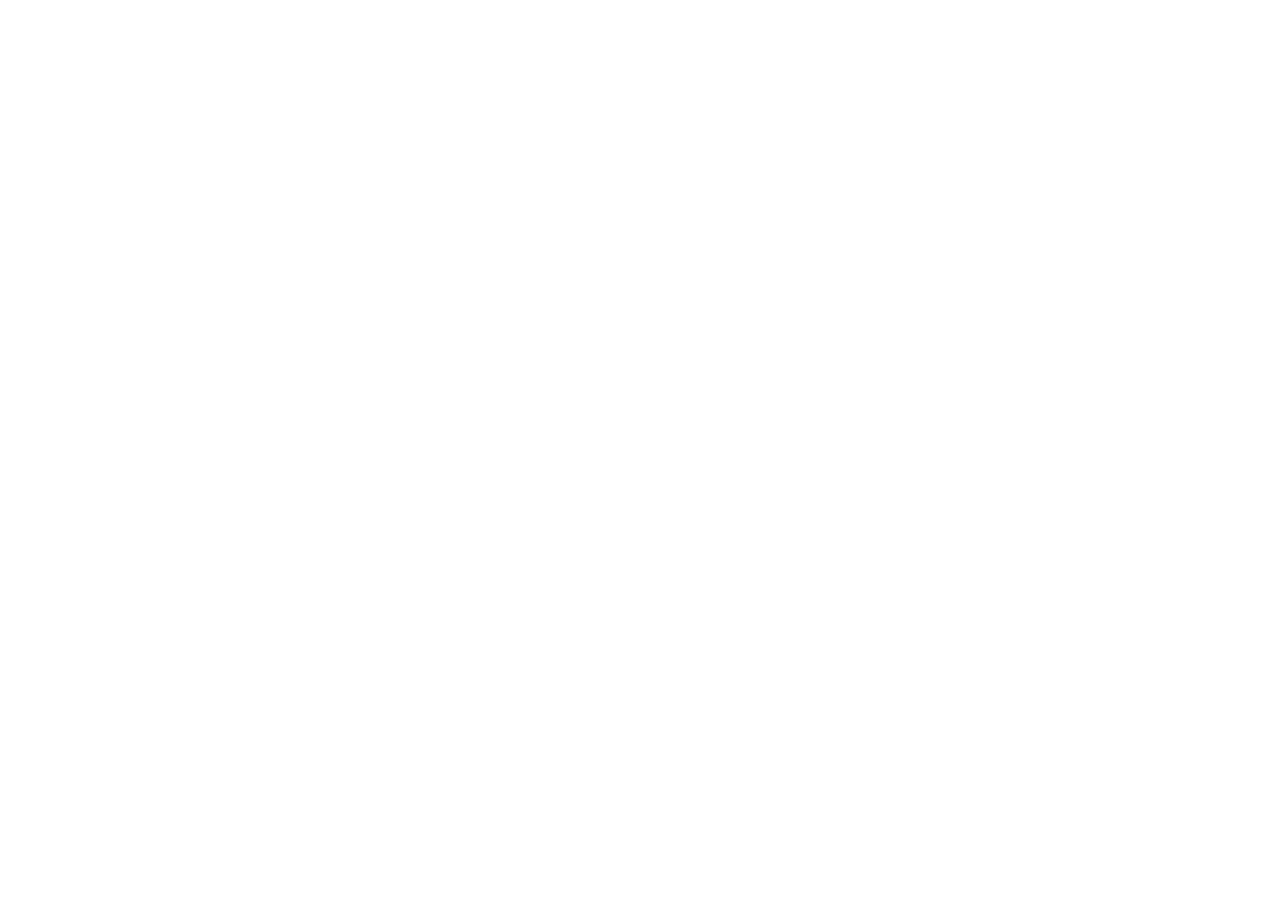
==== VTracker/index.html @ d78da30e "Vtracker" ====
<!DOCTYPE html>
<!--[if lt IE 7]>      <html class="no-js lt-ie9 lt-ie8 lt-ie7"> <![endif]-->
<!--[if IE 7]>         <html class="no-js lt-ie9 lt-ie8"> <![endif]-->
<!--[if IE 8]>         <html class="no-js lt-ie9"> <![endif]-->
<!--[if gt IE 8]>      <html class="no-js"> <!--<![endif]-->
<html>
    <head>
        <meta charset="utf-8">
        <meta http-equiv="X-UA-Compatible" content="IE=edge">
        <title>VTracker</title>
        <meta name="description" content="">
        <meta name="viewport" content="width=device-width, initial-scale=1">
        <link rel="stylesheet" href="resource/style.css">
        <link rel="manifest" href="/resource/manifest.json">
        <link rel="apple-touch-icon" href="/resource/avatar1024.png" />
        <link rel="icon" type="image/x-icon" href="/resource/favicon256.ico" />
        <script src="sw.js" async defer></script>
    </head>
    <body>
        <div id="root"></div>

        <script type="module" src="/app.js"></script>
    </body>
</html>
---- VTracker/resource/style.css ----
* {
    padding: 1px;
    margin:  0;
}

body {
    /* overflow: hidden; */
    font-family: 'Trebuchet MS', 'Lucida Sans Unicode', 'Lucida Grande', 'Lucida Sans', Arial, sans-serif;
}

.small {
    color: #686868;
}

.climbs__climb {
    padding-bottom: 2px;
    border-bottom: 1px solid #eee;
}

.climbs__add {
    text-align: center;
    padding-bottom: 2px;
    color: #ddd;
    border: 1px solid #eee;
    /* height: 100px; */
    user-select: none;
}

.climbs__empty {
    text-align: center;
    padding-bottom: 2px;
    color: #c8c8c8;
    user-select: none;
}
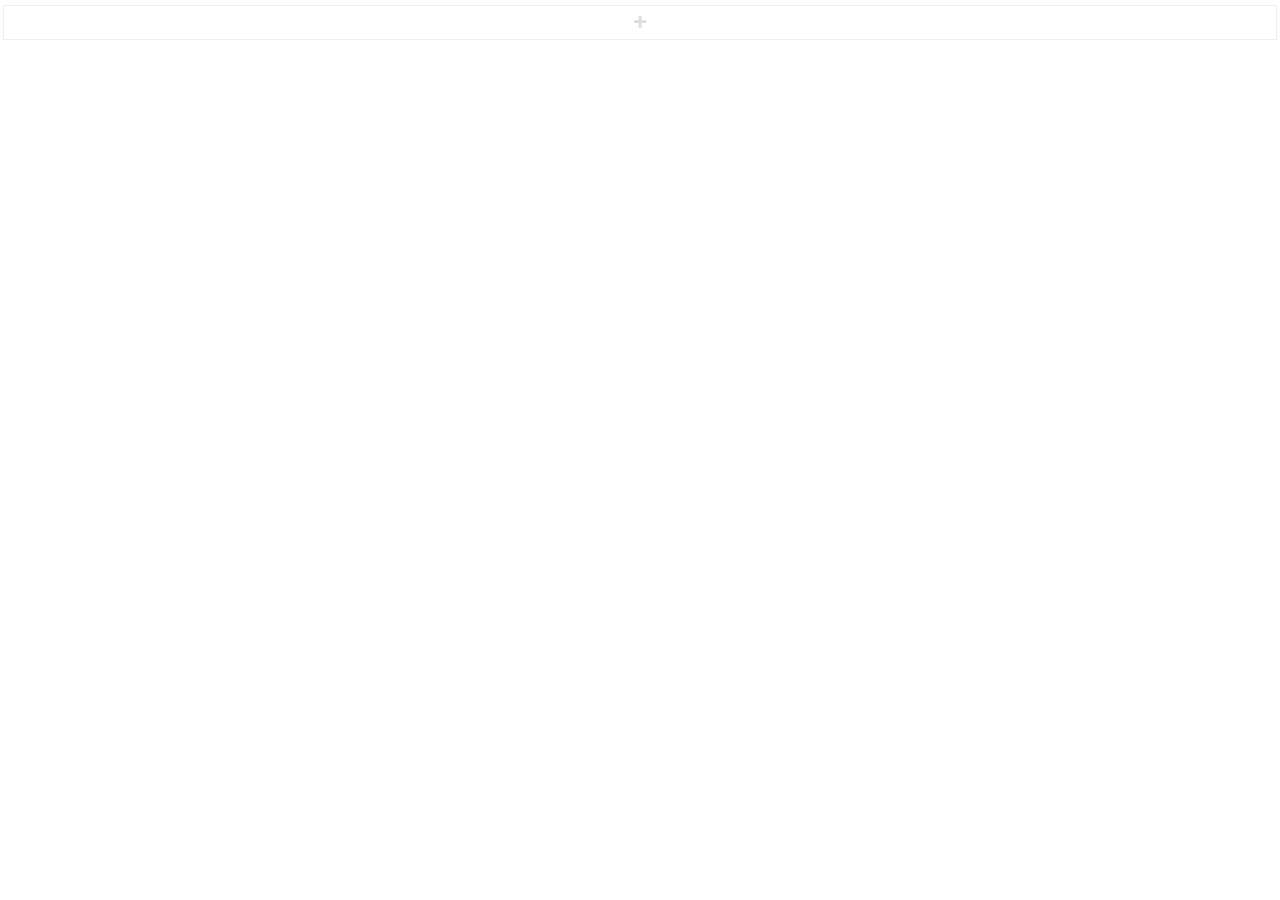
==== commit 26ddbc30: "Update index.html" ====
--- a/VTracker/index.html
+++ b/VTracker/index.html
@@ -19,6 +19,6 @@
     <body>
         <div id="root"></div>
 
-        <script type="module" src="/app.js"></script>
+        <script type="module" src="/VTracker/app.js"></script>
     </body>
-</html>+</html>
